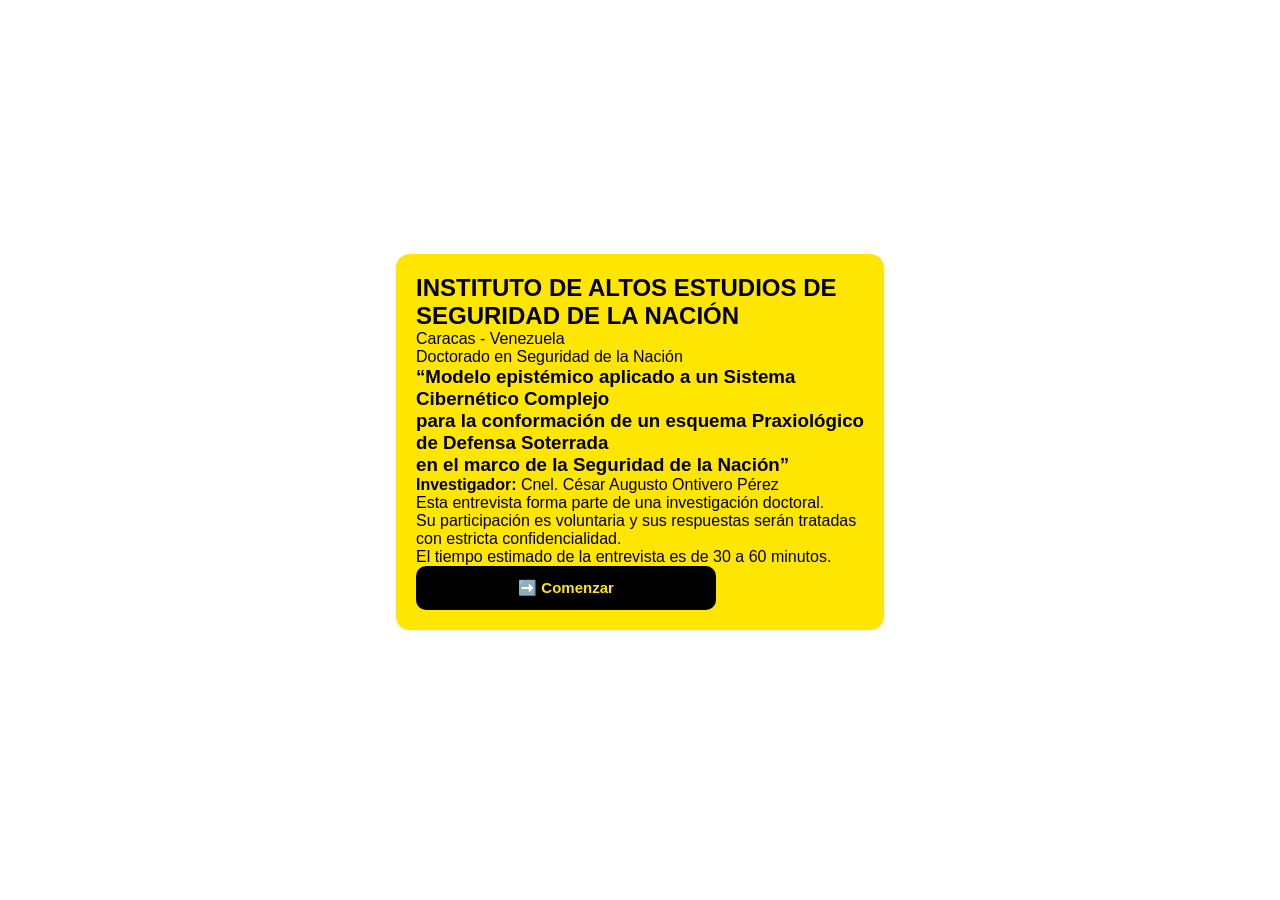
==== index.html @ 1784ddfc "Botones flotantes + navegación Antes/Siguiente" ====
<!DOCTYPE html>
<html lang="es-VE">
<head>
    <meta charset="UTF-8">
    <meta name="viewport" content="width=device-width, initial-scale=1.0">
    <title>Sistema de Entrevistas - IAESEN</title>
    <link rel="manifest" href="manifest.json">
    <meta name="theme-color" content="#ffe600">
    <link rel="icon" href="favicon.ico">
    <link rel="apple-touch-icon" href="icons/icon-192.png">
    <link rel="stylesheet" href="css/styles.css">
</head>
<body>
    <div class="app-container" id="app">
        <!-- PORTADA INSTITUCIONAL -->
        <div id="view-portada" class="hidden">
            <div class="card" style="background: var(--accent); border: none;">
                <h2 class="title">INSTITUTO DE ALTOS ESTUDIOS DE SEGURIDAD DE LA NACIÓN</h2>
                <p class="subtitle">Caracas - Venezuela<br>Doctorado en Seguridad de la Nación</p>
                <h3 class="project-title">
                    “Modelo epistémico aplicado a un Sistema Cibernético Complejo<br>
                    para la conformación de un esquema Praxiológico de Defensa Soterrada<br>
                    en el marco de la Seguridad de la Nación”
                </h3>
                <p class="researcher"><strong>Investigador:</strong> Cnel. César Augusto Ontivero Pérez</p>
                <p class="info-text">
                    Esta entrevista forma parte de una investigación doctoral.<br>
                    Su participación es voluntaria y sus respuestas serán tratadas con estricta confidencialidad.<br>
                    El tiempo estimado de la entrevista es de 30 a 60 minutos.
                </p>
                <button class="btn" onclick="mostrarMenu()" style="background: #000; color: var(--accent); max-width: 300px; margin: 0 auto;">➡️ Comenzar</button>
            </div>
        </div>

        <!-- MENÚ DE TARJETAS (Roles) -->
        <div id="view-home" class="hidden">
            <div class="card" onclick="selectRole('experto')" style="cursor: pointer; background: var(--accent); border: none;">
                <h2 style="display: flex; align-items: center; justify-content: center; gap: 8px; color: #000;"><span style="font-size: 1.8rem;">🔴</span> Experto</h2>
                <p style="color: #222;">Acceso a la entrevista formal con selección de perfil.</p>
                <button class="btn" style="background: #000; color: var(--accent);">Acceder</button>
            </div>
            <div class="card" onclick="selectRole('no_experto')" style="cursor: pointer; background: var(--accent); border: none;">
                <h2 style="display: flex; align-items: center; justify-content: center; gap: 8px; color: #000;"><span style="font-size: 1.8rem;">🔵</span> No experto</h2>
                <p style="color: #222;">Participación anónima. No se guardan datos personales.</p>
                <button class="btn" style="background: #000; color: var(--accent);">Entrar</button>
            </div>
        </div>

        <!-- REGISTRO EXPERTO -->
        <div id="view-experto" class="hidden">
            <div class="card">
                <h2 style="color: var(--text-primary); margin-bottom: 16px;">🔴 Registro de Experto</h2>
                <div class="form-group">
                    <label>Seleccione su perfil</label>
                    <select id="perfil-experto">
                        <option value="">-- Seleccione --</option>
                    </select>
                </div>
                <div id="experto-datos" class="hidden">
                    <div class="form-group"><label>Grado / Título</label>
                        <select id="grado">
                            <option>Teniente</option><option>Primer Teniente</option><option>Capitán</option>
                            <option>Mayor</option><option>Teniente Coronel</option><option>Coronel</option>
                            <option>General de Brigada</option><option>General de División</option>
                            <option>General en Jefe</option>
                            <option>Ciudadano</option><option>Profesor</option><option>Investigador</option>
                            <option>Doctor</option><option>Magíster</option><option>Especialista</option>
                            <option>Licenciado</option><option>Ingeniero</option><option>Abogado</option>
                            <option>Arquitecto</option><option>Otro</option>
                        </select>
                    </div>
                    <div class="form-group"><label>Nombre y Apellidos</label><input type="text" id="nombre" placeholder="Ej: Juan Pérez"></div>
                    <div class="form-group"><label>Correo Electrónico</label><input type="email" id="email" placeholder="ejemplo@correo.com"></div>
                    <div class="form-group"><label>Cargo u Oficio</label><input type="text" id="cargo" placeholder="Ej: Director de Planificación"></div>
                    <div class="form-group"><label>Institución</label><input type="text" id="institucion" placeholder="Ej: Universidad Central de Venezuela"></div>
                    <button class="btn btn-primary" onclick="iniciarEntrevistaExperto()" style="margin-top: 12px;">🚀 Iniciar Entrevista</button>
                </div>
            </div>
            <button class="btn btn-secondary" onclick="mostrarMenu()">⬅ Volver al inicio</button>
        </div>

        <!-- PORTAL DE ENTREVISTA -->
        <div id="view-entrevista" class="hidden">
            <div class="card">
                <!-- Barra de progreso -->
                <div class="progress-track">
                    <div class="progress-fill" id="progress-fill" style="width: 0%;"></div>
                </div>

                <!-- CABECERA: Pregunta + Indicador de estado + LOGO -->
                <div style="display: flex; justify-content: space-between; align-items: flex-start; margin-bottom: 12px; gap: 8px;">
                    <div style="flex-grow: 1;">
                        <div style="font-size: 13px; font-weight: 700; color: var(--text-primary); margin-bottom: 4px;">
                            <span id="question-counter">Pregunta Número 1 de 9</span>
                            <span class="status-indicator locked" id="status-indicator"></span>
                        </div>
                        <div id="instruction-text" style="font-size: 14px; color: var(--text-secondary); line-height: 1.5;">
                            Por favor escuche el contexto y responda la pregunta.
                        </div>
                    </div>
                    <div style="text-align: center;">
                        <img src="logo-iaesen.png" alt="Logo IAESEN" style="max-width: 80px; height: auto;">
                    </div>
                </div>

                <!-- PROGRESO CON ESTRELLITAS -->
                <div class="progress-stars" id="progress-stars">
                    <!-- Aquí se generan las estrellas dinámicamente con JS -->
                </div>

                <!-- AUDIO -->
                <div class="audio-player-box">
                    <audio id="context-audio" controls style="width: 100%;"></audio>
                </div>

                <!-- CUADRO DE TEXTO -->
                <div style="margin-bottom: 12px;">
                    <div style="font-size: 13px; color: var(--text-secondary); margin-bottom: 4px;">Verifique su respuesta antes de confirmar su envío:</div>
                    <textarea id="transcription-box" 
                              placeholder="Su respuesta aparecerá aquí tras la grabación..."></textarea>
                </div>

                <!-- BOTONES FLOTANTES (Grabar, Confirmar, Borrar) -->
                <div class="floating-buttons">
                    <button class="floating-btn btn-delete" id="btn-clear" onclick="borrarRespuesta()" title="Borrar">
                        🗑️
                    </button>
                    <button class="floating-btn btn-confirm" id="btn-confirmar" onclick="confirmarEnvio()" title="Confirmar envío" disabled>
                        ✅
                    </button>
                    <button class="floating-btn btn-record" id="btn-record" title="Grabar respuesta">
                        🎙️
                    </button>
                </div>

                <!-- NAVEGACIÓN (ANTES / SIGUIENTE) -->
                <div class="nav-container">
                    <button class="nav-arrow" id="btn-anterior" onclick="navegar(-1)" disabled>&#9664;</button>
                    <button class="nav-arrow" id="btn-siguiente" onclick="navegar(1)" disabled>&#9654;</button>
                </div>

                <a href="#" class="home-link" onclick="mostrarMenu()">🏠 Volver al inicio</a>
                <div id="status-msg" class="status-msg hidden"></div>
            </div>
        </div>
    </div>
    <script src="app.js"></script>
</body>
</html>
---- css/styles.css ----
/* styles.css - Estilo Cashea con botones flotantes y navegación */
:root {
    --bg: #ffffff;
    --surface: #ffffff;
    --text-primary: #000000;
    --text-secondary: #333333;
    --text-tertiary: #666666;
    --text-muted: #999999;
    --border: #e0e0e0;
    --border-strong: #cccccc;
    --danger: #d32f2f;
    --danger-light: #ffebee;
    --success: #2e7d32;
    --success-light: #e8f5e9;
    --accent: #ffe600;
    --accent-dark: #e6cf00;
    --accent-light: #fff9c4;
    --radius-sm: 6px;
    --radius-md: 10px;
    --radius-lg: 14px;
    --shadow: 0 1px 3px rgba(0,0,0,0.08);
    --shadow-lg: 0 4px 20px rgba(0,0,0,0.10);
    --amber: #ff9800;
    --amber-light: #fff3e0;
}

* { margin: 0; padding: 0; box-sizing: border-box; }

body {
    font-family: -apple-system, BlinkMacSystemFont, "Segoe UI", Roboto, "Helvetica Neue", Arial, sans-serif;
    background: var(--bg);
    color: var(--text-primary);
    min-height: 100vh;
    margin: 0;
    padding: 0;
    display: flex;
    justify-content: center;
    align-items: center;
    -webkit-tap-highlight-color: transparent;
}

.app-container {
    width: 100%;
    max-width: 520px;
    margin: 0 auto;
    padding: 16px;
}

.card {
    background: var(--surface);
    border: 1px solid var(--border);
    border-radius: var(--radius-lg);
    padding: 20px;
    box-shadow: var(--shadow);
    margin-bottom: 16px;
}

.btn {
    display: inline-block;
    width: 100%;
    padding: 13px 0;
    border: none;
    border-radius: var(--radius-md);
    font-weight: 700;
    font-size: 15px;
    cursor: pointer;
    transition: all 0.2s;
    text-align: center;
    color: var(--text-primary);
    background: var(--accent);
}

.btn:hover { opacity: 0.9; transform: scale(1.01); background: var(--accent-dark); }
.btn:active { transform: scale(0.98); }
.btn-primary { background: var(--accent); color: #000; }
.btn-primary:hover { background: var(--accent-dark); }
.btn-secondary { background: #ffffff; color: var(--text-secondary); border: 1px solid var(--border-strong); }
.btn-secondary:hover { background: #f5f5f5; }

.hidden { display: none !important; }

.form-group { margin-bottom: 16px; text-align: left; }
.form-group label { display: block; font-weight: 600; color: var(--text-secondary); margin-bottom: 4px; }
.form-group input, .form-group select, .form-group textarea {
    width: 100%;
    padding: 12px;
    border: 1px solid var(--border);
    border-radius: var(--radius-md);
    font-size: 15px;
    font-family: inherit;
    color: var(--text-primary);
    background: var(--surface);
    outline: none;
}
.form-group select:focus, .form-group input:focus { border-color: var(--accent-dark); box-shadow: 0 0 0 3px rgba(230, 207, 0, 0.3); }

.hex-wrapper { display: flex; flex-direction: column; align-items: center; justify-content: center; padding: 5px 12px; min-width: 90px; }
.hex-icon { width: 45px; height: 45px; }
.hex-label { font-size: 10px; font-weight: 700; color: var(--text-secondary); margin-top: 2px; text-align: center; }
.hex-side { stroke: var(--border-strong); stroke-width: 5; stroke-linecap: round; transition: stroke 0.3s ease; }
.hex-side.active { stroke: var(--danger); stroke-width: 6; }

.audio-player-box { background: var(--surface); border-radius: var(--radius-md); padding: 10px 12px; margin-bottom: 12px; border: 1px solid var(--border); }
.audio-player-box audio { width: 100%; }

/* BOTONES FLOTANTES */
.floating-buttons {
    display: flex;
    justify-content: flex-end;
    align-items: center;
    gap: 12px;
    margin-top: 20px;
}

.floating-btn {
    border: none;
    border-radius: 50%;
    font-size: 24px;
    cursor: pointer;
    transition: all 0.2s;
    padding: 0;
    line-height: 0;
}

.floating-btn:disabled {
    opacity: 0.5;
    cursor: not-allowed;
}

.floating-btn:active { transform: scale(0.9); }

.btn-delete {
    width: 48px;
    height: 48px;
    background: var(--danger-light);
    color: var(--danger);
}

.btn-confirm {
    width: 56px;
    height: 56px;
    background: var(--accent);
    color: #000;
}

.btn-record {
    width: 64px;
    height: 64px;
    background: var(--danger);
    color: #fff;
    box-shadow: 0 4px 10px rgba(211, 47, 47, 0.3);
}

.btn-record.recording {
    background: var(--surface);
    color: var(--danger);
    border: 4px solid var(--danger);
    animation: pulse 1s infinite;
}

@keyframes pulse {
    0%, 100% { opacity: 1; }
    50% { opacity: 0.7; }
}

.vu-meter { display: none; align-items: center; gap: 3px; height: 20px; margin-left: 8px; }
.vu-meter.active { display: flex; }
.vu-bar { width: 4px; background: var(--danger); animation: bounce 0.6s infinite alternate; border-radius: 2px; }
.vu-bar:nth-child(2) { animation-delay: 0.1s; }
.vu-bar:nth-child(3) { animation-delay: 0.2s; }
.vu-bar:nth-child(4) { animation-delay: 0.3s; }
.vu-bar:nth-child(5) { animation-delay: 0.4s; }
@keyframes bounce { 0% { height: 4px; } 100% { height: 18px; } }

#transcription-box {
    width: 100%;
    min-height: 100px;
    padding: 14px;
    border: 1px solid var(--border);
    border-radius: var(--radius-md);
    font-size: 15px;
    line-height: 1.65;
    color: var(--text-primary);
    background: var(--surface);
    resize: vertical;
    font-family: inherit;
    outline: none;
}
#transcription-box:focus { border-color: var(--accent-dark); box-shadow: 0 0 0 3px rgba(230, 207, 0, 0.3); }
#transcription-box::placeholder { color: var(--text-muted); }

.status-msg { padding: 10px 14px; border-radius: var(--radius-md); font-size: 13px; line-height: 1.5; margin-top: 12px; display: none; }
.status-msg.visible { display: block; }
.status-msg.success { background: var(--success-light); color: var(--success); border: 1px solid var(--success); }
.status-msg.error { background: var(--danger-light); color: var(--danger); border: 1px solid var(--danger); }
.status-msg.info { background: var(--accent-light); color: var(--text-primary); border: 1px solid var(--accent-dark); }
.status-msg.warning { background: var(--amber-light); color: var(--amber); border: 1px solid var(--amber); }

/* PROGRESO CON ESTRELLITAS */
.progress-stars {
    display: flex;
    justify-content: center;
    align-items: center;
    gap: 8px;
    margin-top: 10px;
    margin-bottom: 14px;
    padding: 10px;
    background: var(--surface);
    border: 1px solid var(--border);
    border-radius: var(--radius-md);
}
.star {
    width: 16px;
    height: 16px;
    border-radius: 50%;
    background: var(--border-strong);
    transition: background 0.3s ease, transform 0.3s ease;
    cursor: default;
    position: relative;
}
.star.active {
    background: var(--success);
    transform: scale(1.2);
    box-shadow: 0 2px 6px rgba(46,125,50,0.3);
}
.star.pending {
    background: var(--amber);
    transform: scale(1.1);
    box-shadow: 0 2px 6px rgba(255,152,0,0.3);
    animation: pulse 1.5s infinite;
}
.star-failed {
    color: var(--danger);
    font-size: 12px;
    position: absolute;
    top: -10px;
    right: -8px;
}
@keyframes pulse {
    0%, 100% { opacity: 1; }
    50% { opacity: 0.6; }
}
.total-stars-label {
    font-size: 12px;
    font-weight: 700;
    color: var(--text-primary);
    margin-left: 6px;
    text-align: center;
    display: block;
}

/* NAVEGACIÓN */
.nav-container {
    display: flex;
    justify-content: space-between;
    align-items: center;
    margin-top: 12px;
}

.nav-arrow {
    background: none;
    border: none;
    font-size: 32px;
    color: var(--text-secondary);
    cursor: pointer;
    padding: 8px;
    transition: transform 0.1s;
}

.nav-arrow:hover { transform: scale(1.1); }
.nav-arrow:disabled { opacity: 0.4; cursor: not-allowed; }

.home-link { display: block; text-align: center; margin-top: 12px; color: var(--text-tertiary); font-size: 13px; text-decoration: none; }
.home-link:hover { color: var(--text-secondary); }

.progress-track { height: 4px; background: var(--border); border-radius: 2px; margin-bottom: 16px; overflow: hidden; }
.progress-fill { height: 100%; background: var(--accent-dark); border-radius: 2px; transition: width 0.5s ease; }

.status-indicator { width: 16px; height: 16px; border-radius: 50%; border: 2px solid var(--border-strong); transition: all 0.3s ease; flex-shrink: 0; margin-left: 8px; }
.status-indicator.locked { background: var(--danger-light); border-color: var(--danger); }
.status-indicator.listening { background: var(--accent-light); border-color: var(--accent-dark); }
.status-indicator.ready { background: var(--success-light); border-color: var(--success); }

@media (max-width: 480px) {
    .card { padding: 16px; }
    .floating-btn { font-size: 20px; }
    .btn-delete { width: 42px; height: 42px; }
    .btn-confirm { width: 50px; height: 50px; }
    .btn-record { width: 58px; height: 58px; }
    .nav-arrow { font-size: 24px; }
}
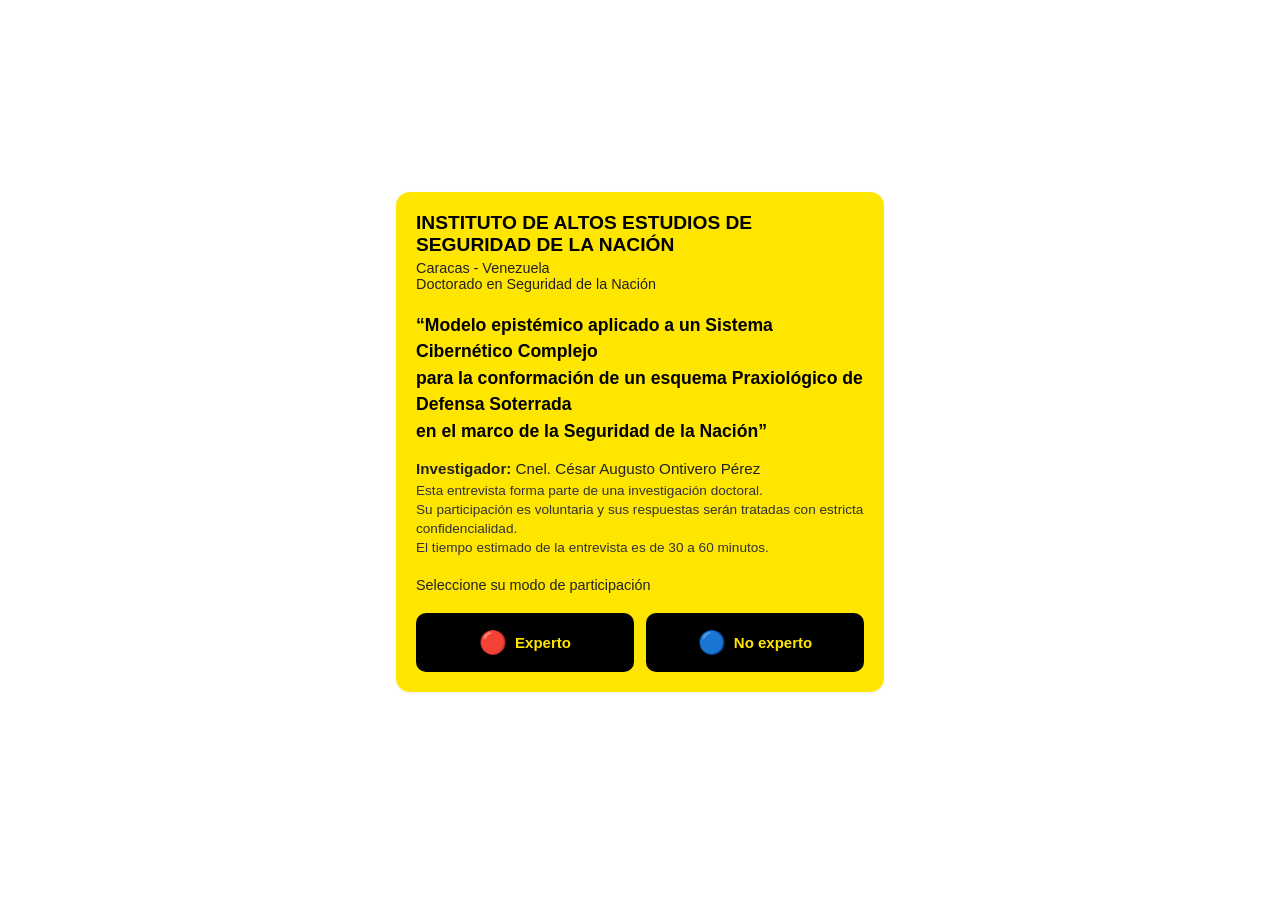
==== commit 2f24c86f: "Sistema completo restaurado: Audio, Texto, Envío, Botones Flotantes y Navegación" ====
--- a/index.html
+++ b/index.html
@@ -12,7 +12,7 @@
 </head>
 <body>
     <div class="app-container" id="app">
-        <!-- PORTADA INSTITUCIONAL -->
+        <!-- PORTADA INSTITUCIONAL (INICIO COMPACTO) -->
         <div id="view-portada" class="hidden">
             <div class="card" style="background: var(--accent); border: none;">
                 <h2 class="title">INSTITUTO DE ALTOS ESTUDIOS DE SEGURIDAD DE LA NACIÓN</h2>
@@ -28,21 +28,15 @@
                     Su participación es voluntaria y sus respuestas serán tratadas con estricta confidencialidad.<br>
                     El tiempo estimado de la entrevista es de 30 a 60 minutos.
                 </p>
-                <button class="btn" onclick="mostrarMenu()" style="background: #000; color: var(--accent); max-width: 300px; margin: 0 auto;">➡️ Comenzar</button>
-            </div>
-        </div>
-
-        <!-- MENÚ DE TARJETAS (Roles) -->
-        <div id="view-home" class="hidden">
-            <div class="card" onclick="selectRole('experto')" style="cursor: pointer; background: var(--accent); border: none;">
-                <h2 style="display: flex; align-items: center; justify-content: center; gap: 8px; color: #000;"><span style="font-size: 1.8rem;">🔴</span> Experto</h2>
-                <p style="color: #222;">Acceso a la entrevista formal con selección de perfil.</p>
-                <button class="btn" style="background: #000; color: var(--accent);">Acceder</button>
-            </div>
-            <div class="card" onclick="selectRole('no_experto')" style="cursor: pointer; background: var(--accent); border: none;">
-                <h2 style="display: flex; align-items: center; justify-content: center; gap: 8px; color: #000;"><span style="font-size: 1.8rem;">🔵</span> No experto</h2>
-                <p style="color: #222;">Participación anónima. No se guardan datos personales.</p>
-                <button class="btn" style="background: #000; color: var(--accent);">Entrar</button>
+                <p class="subtitle" style="margin-top: 16px;">Seleccione su modo de participación</p>
+                <div class="role-selection">
+                    <button class="btn-role" onclick="selectRole('experto')">
+                        <span>🔴</span> Experto
+                    </button>
+                    <button class="btn-role" onclick="selectRole('no_experto')">
+                        <span>🔵</span> No experto
+                    </button>
+                </div>
             </div>
         </div>
 
--- a/css/styles.css
+++ b/css/styles.css
@@ -1,4 +1,4 @@
-/* styles.css - Estilo Cashea con botones flotantes y navegación */
+/* styles.css - Estilo Cashea compacto con botones flotantes */
 :root {
     --bg: #ffffff;
     --surface: #ffffff;
@@ -55,6 +55,69 @@
     margin-bottom: 16px;
 }
 
+/* PORTADA COMPACTA */
+.title {
+    font-size: 1.2rem;
+    font-weight: 800;
+    color: #000;
+    margin-bottom: 4px;
+}
+
+.subtitle {
+    font-size: 0.9rem;
+    color: #222;
+    margin-bottom: 20px;
+}
+
+.project-title {
+    font-size: 1.1rem;
+    font-weight: 700;
+    color: #000;
+    line-height: 1.5;
+    margin-bottom: 16px;
+}
+
+.researcher {
+    font-size: 0.95rem;
+    color: #222;
+    margin-bottom: 4px;
+}
+
+.info-text {
+    font-size: 0.85rem;
+    color: #333;
+    line-height: 1.4;
+    margin-bottom: 20px;
+}
+
+/* SELECCIÓN DE ROLES EN LA PORTADA */
+.role-selection {
+    display: grid;
+    grid-template-columns: 1fr 1fr;
+    gap: 12px;
+    margin-top: 16px;
+}
+
+.btn-role {
+    display: flex;
+    align-items: center;
+    justify-content: center;
+    gap: 8px;
+    padding: 16px 0;
+    border: none;
+    border-radius: var(--radius-md);
+    font-weight: 700;
+    font-size: 15px;
+    cursor: pointer;
+    color: var(--accent);
+    background: #000;
+    transition: all 0.2s;
+}
+
+.btn-role:hover { opacity: 0.9; transform: scale(1.02); }
+
+.btn-role span { font-size: 1.4rem; }
+
 .btn {
     display: inline-block;
     width: 100%;
@@ -93,12 +156,6 @@
     outline: none;
 }
 .form-group select:focus, .form-group input:focus { border-color: var(--accent-dark); box-shadow: 0 0 0 3px rgba(230, 207, 0, 0.3); }
-
-.hex-wrapper { display: flex; flex-direction: column; align-items: center; justify-content: center; padding: 5px 12px; min-width: 90px; }
-.hex-icon { width: 45px; height: 45px; }
-.hex-label { font-size: 10px; font-weight: 700; color: var(--text-secondary); margin-top: 2px; text-align: center; }
-.hex-side { stroke: var(--border-strong); stroke-width: 5; stroke-linecap: round; transition: stroke 0.3s ease; }
-.hex-side.active { stroke: var(--danger); stroke-width: 6; }
 
 .audio-player-box { background: var(--surface); border-radius: var(--radius-md); padding: 10px 12px; margin-bottom: 12px; border: 1px solid var(--border); }
 .audio-player-box audio { width: 100%; }
@@ -283,6 +340,7 @@
 
 @media (max-width: 480px) {
     .card { padding: 16px; }
+    .btn-role { font-size: 13px; padding: 12px 0; }
     .floating-btn { font-size: 20px; }
     .btn-delete { width: 42px; height: 42px; }
     .btn-confirm { width: 50px; height: 50px; }
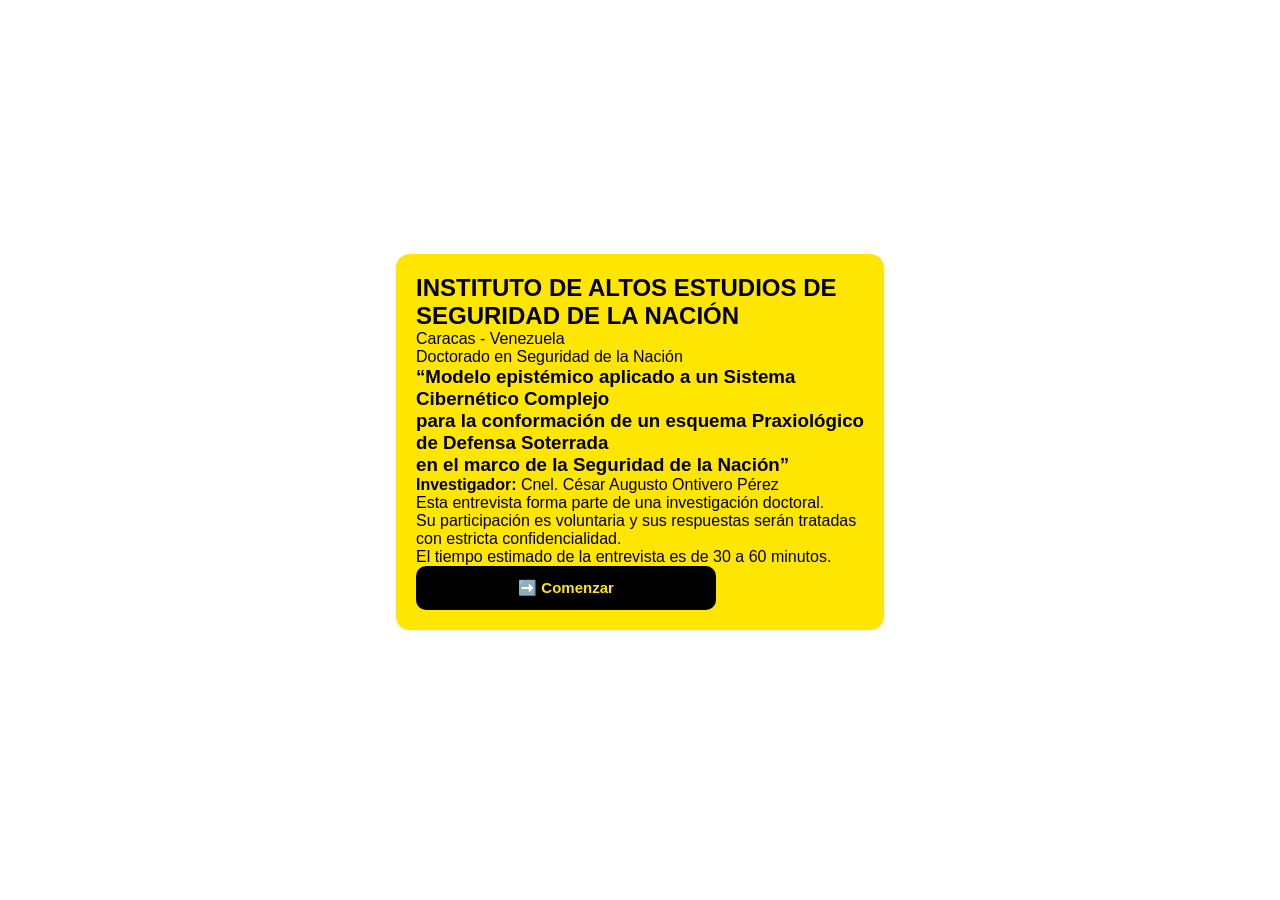
==== commit 50505d24: "Restauración completa con navegación y botones flotantes" ====
--- a/index.html
+++ b/index.html
@@ -12,7 +12,7 @@
 </head>
 <body>
     <div class="app-container" id="app">
-        <!-- PORTADA INSTITUCIONAL (INICIO COMPACTO) -->
+        <!-- PORTADA INSTITUCIONAL -->
         <div id="view-portada" class="hidden">
             <div class="card" style="background: var(--accent); border: none;">
                 <h2 class="title">INSTITUTO DE ALTOS ESTUDIOS DE SEGURIDAD DE LA NACIÓN</h2>
@@ -28,15 +28,21 @@
                     Su participación es voluntaria y sus respuestas serán tratadas con estricta confidencialidad.<br>
                     El tiempo estimado de la entrevista es de 30 a 60 minutos.
                 </p>
-                <p class="subtitle" style="margin-top: 16px;">Seleccione su modo de participación</p>
-                <div class="role-selection">
-                    <button class="btn-role" onclick="selectRole('experto')">
-                        <span>🔴</span> Experto
-                    </button>
-                    <button class="btn-role" onclick="selectRole('no_experto')">
-                        <span>🔵</span> No experto
-                    </button>
-                </div>
+                <button class="btn" onclick="mostrarMenu()" style="background: #000; color: var(--accent); max-width: 300px; margin: 0 auto;">➡️ Comenzar</button>
+            </div>
+        </div>
+
+        <!-- MENÚ DE TARJETAS (Roles) -->
+        <div id="view-home" class="hidden">
+            <div class="card" onclick="selectRole('experto')" style="cursor: pointer; background: var(--accent); border: none;">
+                <h2 style="display: flex; align-items: center; justify-content: center; gap: 8px; color: #000;"><span style="font-size: 1.8rem;">🔴</span> Experto</h2>
+                <p style="color: #222;">Acceso a la entrevista formal con selección de perfil.</p>
+                <button class="btn" style="background: #000; color: var(--accent);">Acceder</button>
+            </div>
+            <div class="card" onclick="selectRole('no_experto')" style="cursor: pointer; background: var(--accent); border: none;">
+                <h2 style="display: flex; align-items: center; justify-content: center; gap: 8px; color: #000;"><span style="font-size: 1.8rem;">🔵</span> No experto</h2>
+                <p style="color: #222;">Participación anónima. No se guardan datos personales.</p>
+                <button class="btn" style="background: #000; color: var(--accent);">Entrar</button>
             </div>
         </div>
 
--- a/css/styles.css
+++ b/css/styles.css
@@ -1,4 +1,4 @@
-/* styles.css - Estilo Cashea compacto con botones flotantes */
+/* styles.css - Estilo Cashea con botones flotantes y navegación */
 :root {
     --bg: #ffffff;
     --surface: #ffffff;
@@ -55,69 +55,6 @@
     margin-bottom: 16px;
 }
 
-/* PORTADA COMPACTA */
-.title {
-    font-size: 1.2rem;
-    font-weight: 800;
-    color: #000;
-    margin-bottom: 4px;
-}
-
-.subtitle {
-    font-size: 0.9rem;
-    color: #222;
-    margin-bottom: 20px;
-}
-
-.project-title {
-    font-size: 1.1rem;
-    font-weight: 700;
-    color: #000;
-    line-height: 1.5;
-    margin-bottom: 16px;
-}
-
-.researcher {
-    font-size: 0.95rem;
-    color: #222;
-    margin-bottom: 4px;
-}
-
-.info-text {
-    font-size: 0.85rem;
-    color: #333;
-    line-height: 1.4;
-    margin-bottom: 20px;
-}
-
-/* SELECCIÓN DE ROLES EN LA PORTADA */
-.role-selection {
-    display: grid;
-    grid-template-columns: 1fr 1fr;
-    gap: 12px;
-    margin-top: 16px;
-}
-
-.btn-role {
-    display: flex;
-    align-items: center;
-    justify-content: center;
-    gap: 8px;
-    padding: 16px 0;
-    border: none;
-    border-radius: var(--radius-md);
-    font-weight: 700;
-    font-size: 15px;
-    cursor: pointer;
-    color: var(--accent);
-    background: #000;
-    transition: all 0.2s;
-}
-
-.btn-role:hover { opacity: 0.9; transform: scale(1.02); }
-
-.btn-role span { font-size: 1.4rem; }
-
 .btn {
     display: inline-block;
     width: 100%;
@@ -340,7 +277,6 @@
 
 @media (max-width: 480px) {
     .card { padding: 16px; }
-    .btn-role { font-size: 13px; padding: 12px 0; }
     .floating-btn { font-size: 20px; }
     .btn-delete { width: 42px; height: 42px; }
     .btn-confirm { width: 50px; height: 50px; }
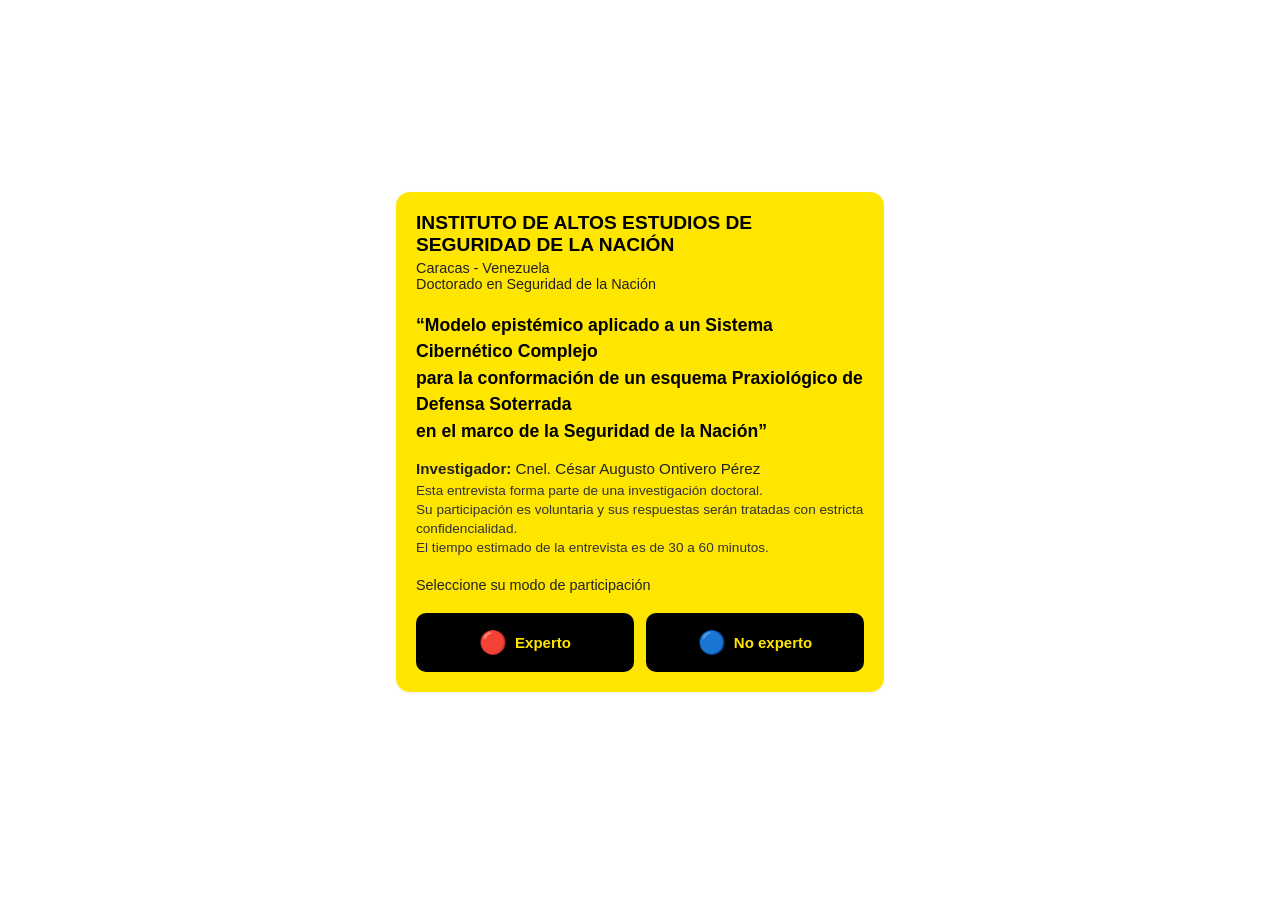
==== commit 0d2e76ee: "Recuperación del estado funcional (12:20): Audio, Texto, Envío, Estrellitas, Botones Flotantes y Nav" ====
--- a/index.html
+++ b/index.html
@@ -12,7 +12,7 @@
 </head>
 <body>
     <div class="app-container" id="app">
-        <!-- PORTADA INSTITUCIONAL -->
+        <!-- PORTADA INSTITUCIONAL (INICIO COMPACTO) -->
         <div id="view-portada" class="hidden">
             <div class="card" style="background: var(--accent); border: none;">
                 <h2 class="title">INSTITUTO DE ALTOS ESTUDIOS DE SEGURIDAD DE LA NACIÓN</h2>
@@ -28,21 +28,15 @@
                     Su participación es voluntaria y sus respuestas serán tratadas con estricta confidencialidad.<br>
                     El tiempo estimado de la entrevista es de 30 a 60 minutos.
                 </p>
-                <button class="btn" onclick="mostrarMenu()" style="background: #000; color: var(--accent); max-width: 300px; margin: 0 auto;">➡️ Comenzar</button>
-            </div>
-        </div>
-
-        <!-- MENÚ DE TARJETAS (Roles) -->
-        <div id="view-home" class="hidden">
-            <div class="card" onclick="selectRole('experto')" style="cursor: pointer; background: var(--accent); border: none;">
-                <h2 style="display: flex; align-items: center; justify-content: center; gap: 8px; color: #000;"><span style="font-size: 1.8rem;">🔴</span> Experto</h2>
-                <p style="color: #222;">Acceso a la entrevista formal con selección de perfil.</p>
-                <button class="btn" style="background: #000; color: var(--accent);">Acceder</button>
-            </div>
-            <div class="card" onclick="selectRole('no_experto')" style="cursor: pointer; background: var(--accent); border: none;">
-                <h2 style="display: flex; align-items: center; justify-content: center; gap: 8px; color: #000;"><span style="font-size: 1.8rem;">🔵</span> No experto</h2>
-                <p style="color: #222;">Participación anónima. No se guardan datos personales.</p>
-                <button class="btn" style="background: #000; color: var(--accent);">Entrar</button>
+                <p class="subtitle" style="margin-top: 16px;">Seleccione su modo de participación</p>
+                <div class="role-selection">
+                    <button class="btn-role" onclick="selectRole('experto')">
+                        <span>🔴</span> Experto
+                    </button>
+                    <button class="btn-role" onclick="selectRole('no_experto')">
+                        <span>🔵</span> No experto
+                    </button>
+                </div>
             </div>
         </div>
 
--- a/css/styles.css
+++ b/css/styles.css
@@ -1,4 +1,4 @@
-/* styles.css - Estilo Cashea con botones flotantes y navegación */
+/* styles.css - Estilo Cashea compacto con botones flotantes */
 :root {
     --bg: #ffffff;
     --surface: #ffffff;
@@ -55,6 +55,69 @@
     margin-bottom: 16px;
 }
 
+/* PORTADA COMPACTA */
+.title {
+    font-size: 1.2rem;
+    font-weight: 800;
+    color: #000;
+    margin-bottom: 4px;
+}
+
+.subtitle {
+    font-size: 0.9rem;
+    color: #222;
+    margin-bottom: 20px;
+}
+
+.project-title {
+    font-size: 1.1rem;
+    font-weight: 700;
+    color: #000;
+    line-height: 1.5;
+    margin-bottom: 16px;
+}
+
+.researcher {
+    font-size: 0.95rem;
+    color: #222;
+    margin-bottom: 4px;
+}
+
+.info-text {
+    font-size: 0.85rem;
+    color: #333;
+    line-height: 1.4;
+    margin-bottom: 20px;
+}
+
+/* SELECCIÓN DE ROLES EN LA PORTADA */
+.role-selection {
+    display: grid;
+    grid-template-columns: 1fr 1fr;
+    gap: 12px;
+    margin-top: 16px;
+}
+
+.btn-role {
+    display: flex;
+    align-items: center;
+    justify-content: center;
+    gap: 8px;
+    padding: 16px 0;
+    border: none;
+    border-radius: var(--radius-md);
+    font-weight: 700;
+    font-size: 15px;
+    cursor: pointer;
+    color: var(--accent);
+    background: #000;
+    transition: all 0.2s;
+}
+
+.btn-role:hover { opacity: 0.9; transform: scale(1.02); }
+
+.btn-role span { font-size: 1.4rem; }
+
 .btn {
     display: inline-block;
     width: 100%;
@@ -277,6 +340,7 @@
 
 @media (max-width: 480px) {
     .card { padding: 16px; }
+    .btn-role { font-size: 13px; padding: 12px 0; }
     .floating-btn { font-size: 20px; }
     .btn-delete { width: 42px; height: 42px; }
     .btn-confirm { width: 50px; height: 50px; }
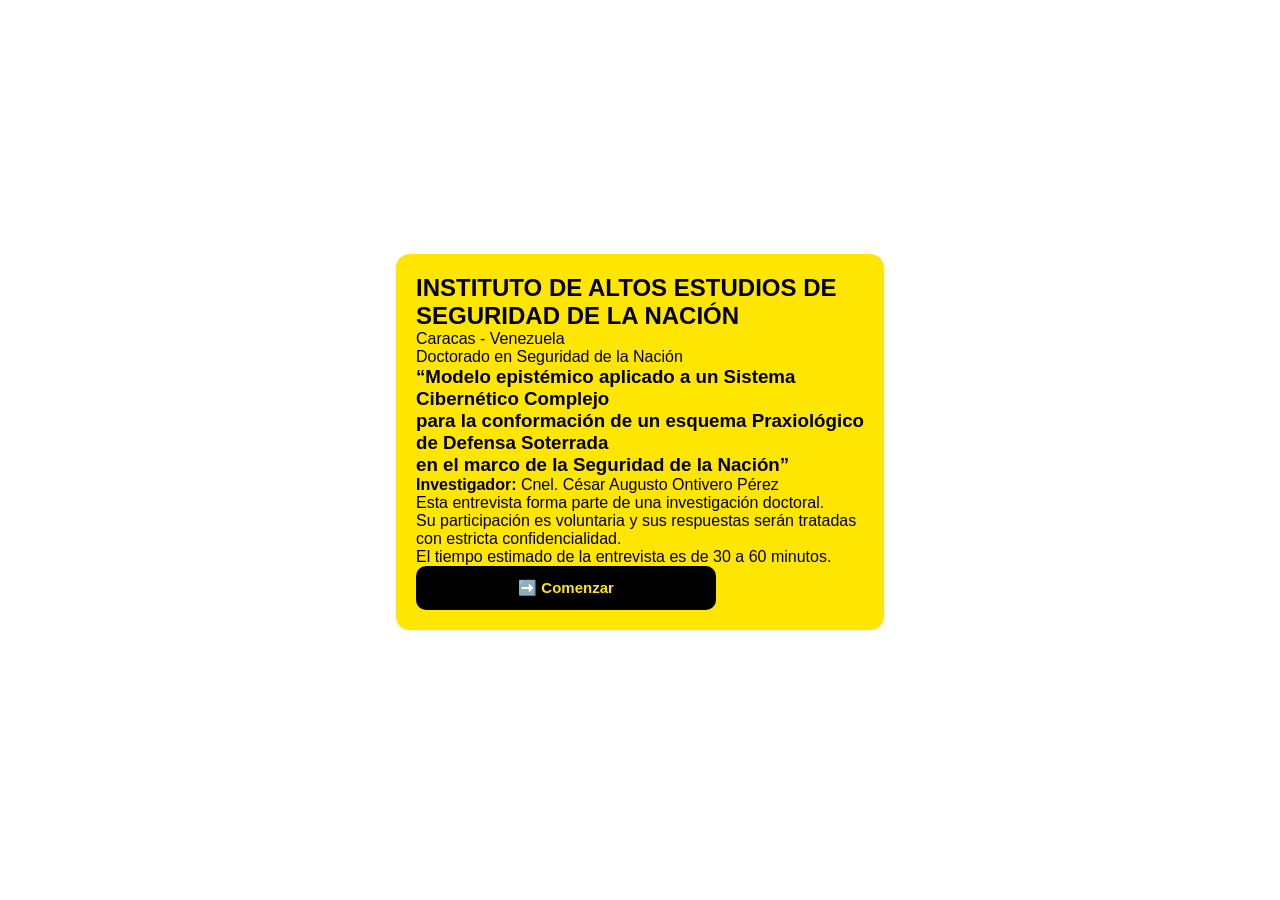
==== commit c66fb56f: "Recuperación del estado funcional (12:00): Audio, Texto, Envío, Estrellitas, Botones normales y Nave" ====
--- a/index.html
+++ b/index.html
@@ -12,7 +12,7 @@
 </head>
 <body>
     <div class="app-container" id="app">
-        <!-- PORTADA INSTITUCIONAL (INICIO COMPACTO) -->
+        <!-- PORTADA INSTITUCIONAL -->
         <div id="view-portada" class="hidden">
             <div class="card" style="background: var(--accent); border: none;">
                 <h2 class="title">INSTITUTO DE ALTOS ESTUDIOS DE SEGURIDAD DE LA NACIÓN</h2>
@@ -28,15 +28,21 @@
                     Su participación es voluntaria y sus respuestas serán tratadas con estricta confidencialidad.<br>
                     El tiempo estimado de la entrevista es de 30 a 60 minutos.
                 </p>
-                <p class="subtitle" style="margin-top: 16px;">Seleccione su modo de participación</p>
-                <div class="role-selection">
-                    <button class="btn-role" onclick="selectRole('experto')">
-                        <span>🔴</span> Experto
-                    </button>
-                    <button class="btn-role" onclick="selectRole('no_experto')">
-                        <span>🔵</span> No experto
-                    </button>
-                </div>
+                <button class="btn" onclick="mostrarMenu()" style="background: #000; color: var(--accent); max-width: 300px; margin: 0 auto;">➡️ Comenzar</button>
+            </div>
+        </div>
+
+        <!-- MENÚ DE TARJETAS (Roles) -->
+        <div id="view-home" class="hidden">
+            <div class="card" onclick="selectRole('experto')" style="cursor: pointer; background: var(--accent); border: none;">
+                <h2 style="display: flex; align-items: center; justify-content: center; gap: 8px; color: #000;"><span style="font-size: 1.8rem;">🔴</span> Experto</h2>
+                <p style="color: #222;">Acceso a la entrevista formal con selección de perfil.</p>
+                <button class="btn" style="background: #000; color: var(--accent);">Acceder</button>
+            </div>
+            <div class="card" onclick="selectRole('no_experto')" style="cursor: pointer; background: var(--accent); border: none;">
+                <h2 style="display: flex; align-items: center; justify-content: center; gap: 8px; color: #000;"><span style="font-size: 1.8rem;">🔵</span> No experto</h2>
+                <p style="color: #222;">Participación anónima. No se guardan datos personales.</p>
+                <button class="btn" style="background: #000; color: var(--accent);">Entrar</button>
             </div>
         </div>
 
@@ -114,22 +120,29 @@
                               placeholder="Su respuesta aparecerá aquí tras la grabación..."></textarea>
                 </div>
 
-                <!-- BOTONES FLOTANTES (Grabar, Confirmar, Borrar) -->
-                <div class="floating-buttons">
-                    <button class="floating-btn btn-delete" id="btn-clear" onclick="borrarRespuesta()" title="Borrar">
-                        🗑️
+                <!-- BOTONES DE ACCIÓN -->
+                <div class="action-buttons">
+                    <button class="btn-action btn-record" id="btn-record">
+                        <span id="record-icon">🎙️</span> 
+                        <span id="record-text">grabar su opinión</span>
+                        <div class="vu-meter" id="vu-meter">
+                            <div class="vu-bar" style="height: 6px;"></div>
+                            <div class="vu-bar" style="height: 14px;"></div>
+                            <div class="vu-bar" style="height: 10px;"></div>
+                            <div class="vu-bar" style="height: 18px;"></div>
+                            <div class="vu-bar" style="height: 8px;"></div>
+                        </div>
                     </button>
-                    <button class="floating-btn btn-confirm" id="btn-confirmar" onclick="confirmarEnvio()" title="Confirmar envío" disabled>
-                        ✅
-                    </button>
-                    <button class="floating-btn btn-record" id="btn-record" title="Grabar respuesta">
-                        🎙️
+                    <button class="btn-action btn-play-response" id="btn-play-response" onclick="playResponse()" style="display: none;" disabled>
+                        ▶️ Reproducir mi respuesta
                     </button>
                 </div>
 
-                <!-- NAVEGACIÓN (ANTES / SIGUIENTE) -->
-                <div class="nav-container">
+                <!-- BARRA DE NAVEGACIÓN INFERIOR -->
+                <div class="footer-navigation">
                     <button class="nav-arrow" id="btn-anterior" onclick="navegar(-1)" disabled>&#9664;</button>
+                    <button class="btn-clear" id="btn-clear" onclick="borrarRespuesta()">🗑️ Borrar</button>
+                    <button class="btn-submit" id="btn-confirmar" onclick="confirmarEnvio()">Confirmar envío</button>
                     <button class="nav-arrow" id="btn-siguiente" onclick="navegar(1)" disabled>&#9654;</button>
                 </div>
 
--- a/css/styles.css
+++ b/css/styles.css
@@ -1,4 +1,5 @@
-/* styles.css - Estilo Cashea compacto con botones flotantes */
+/* styles.css - Estilo Cashea para entrevistas IAESEN */
+
 :root {
     --bg: #ffffff;
     --surface: #ffffff;
@@ -31,20 +32,23 @@
     background: var(--bg);
     color: var(--text-primary);
     min-height: 100vh;
-    margin: 0;
-    padding: 0;
+    margin: 0; /* <--- ELIMINAR MARGENES POR DEFECTO */
+    padding: 0; /* <--- ELIMINAR PADDING PARA QUE NO HAYA ESPACIOS EN BLANCO */
     display: flex;
     justify-content: center;
     align-items: center;
     -webkit-tap-highlight-color: transparent;
 }
 
+/* Ajuste del contenedor principal para dispositivos móviles */
 .app-container {
     width: 100%;
     max-width: 520px;
     margin: 0 auto;
-    padding: 16px;
-}
+    padding: 16px; /* <--- El padding se lo damos al contenedor, no al body */
+}
+
+.app-container { width: 100%; max-width: 520px; margin: 0 auto; }
 
 .card {
     background: var(--surface);
@@ -54,69 +58,6 @@
     box-shadow: var(--shadow);
     margin-bottom: 16px;
 }
-
-/* PORTADA COMPACTA */
-.title {
-    font-size: 1.2rem;
-    font-weight: 800;
-    color: #000;
-    margin-bottom: 4px;
-}
-
-.subtitle {
-    font-size: 0.9rem;
-    color: #222;
-    margin-bottom: 20px;
-}
-
-.project-title {
-    font-size: 1.1rem;
-    font-weight: 700;
-    color: #000;
-    line-height: 1.5;
-    margin-bottom: 16px;
-}
-
-.researcher {
-    font-size: 0.95rem;
-    color: #222;
-    margin-bottom: 4px;
-}
-
-.info-text {
-    font-size: 0.85rem;
-    color: #333;
-    line-height: 1.4;
-    margin-bottom: 20px;
-}
-
-/* SELECCIÓN DE ROLES EN LA PORTADA */
-.role-selection {
-    display: grid;
-    grid-template-columns: 1fr 1fr;
-    gap: 12px;
-    margin-top: 16px;
-}
-
-.btn-role {
-    display: flex;
-    align-items: center;
-    justify-content: center;
-    gap: 8px;
-    padding: 16px 0;
-    border: none;
-    border-radius: var(--radius-md);
-    font-weight: 700;
-    font-size: 15px;
-    cursor: pointer;
-    color: var(--accent);
-    background: #000;
-    transition: all 0.2s;
-}
-
-.btn-role:hover { opacity: 0.9; transform: scale(1.02); }
-
-.btn-role span { font-size: 1.4rem; }
 
 .btn {
     display: inline-block;
@@ -157,68 +98,37 @@
 }
 .form-group select:focus, .form-group input:focus { border-color: var(--accent-dark); box-shadow: 0 0 0 3px rgba(230, 207, 0, 0.3); }
 
+.hex-wrapper { display: flex; flex-direction: column; align-items: center; justify-content: center; padding: 5px 12px; min-width: 90px; }
+.hex-icon { width: 45px; height: 45px; }
+.hex-label { font-size: 10px; font-weight: 700; color: var(--text-secondary); margin-top: 2px; text-align: center; }
+.hex-side { stroke: var(--border-strong); stroke-width: 5; stroke-linecap: round; transition: stroke 0.3s ease; }
+.hex-side.active { stroke: var(--danger); stroke-width: 6; }
+
 .audio-player-box { background: var(--surface); border-radius: var(--radius-md); padding: 10px 12px; margin-bottom: 12px; border: 1px solid var(--border); }
 .audio-player-box audio { width: 100%; }
 
-/* BOTONES FLOTANTES */
-.floating-buttons {
+.action-buttons { display: grid; grid-template-columns: 1fr 1fr; gap: 10px; margin-bottom: 12px; }
+.btn-action {
     display: flex;
-    justify-content: flex-end;
-    align-items: center;
-    gap: 12px;
-    margin-top: 20px;
-}
-
-.floating-btn {
-    border: none;
-    border-radius: 50%;
-    font-size: 24px;
+    align-items: center;
+    justify-content: center;
+    gap: 8px;
+    padding: 12px;
+    border: 1px solid var(--border);
+    border-radius: var(--radius-md);
+    background: var(--surface);
+    color: var(--text-primary);
+    font-size: 14px;
+    font-weight: 500;
     cursor: pointer;
     transition: all 0.2s;
-    padding: 0;
-    line-height: 0;
-}
-
-.floating-btn:disabled {
-    opacity: 0.5;
-    cursor: not-allowed;
-}
-
-.floating-btn:active { transform: scale(0.9); }
-
-.btn-delete {
-    width: 48px;
-    height: 48px;
-    background: var(--danger-light);
-    color: var(--danger);
-}
-
-.btn-confirm {
-    width: 56px;
-    height: 56px;
-    background: var(--accent);
-    color: #000;
-}
-
-.btn-record {
-    width: 64px;
-    height: 64px;
-    background: var(--danger);
-    color: #fff;
-    box-shadow: 0 4px 10px rgba(211, 47, 47, 0.3);
-}
-
-.btn-record.recording {
-    background: var(--surface);
-    color: var(--danger);
-    border: 4px solid var(--danger);
-    animation: pulse 1s infinite;
-}
-
-@keyframes pulse {
-    0%, 100% { opacity: 1; }
-    50% { opacity: 0.7; }
-}
+}
+.btn-action:active { transform: scale(0.98); background: var(--border); }
+.btn-action.playing { border-color: var(--accent-dark); background: var(--accent-light); }
+.btn-record { color: var(--text-secondary); }
+.btn-record.recording { border-color: var(--danger); background: var(--danger-light); color: var(--danger); }
+.btn-play-response { color: var(--text-secondary); }
+.btn-play-response:disabled { opacity: 0.4; cursor: not-allowed; }
 
 .vu-meter { display: none; align-items: center; gap: 3px; height: 20px; margin-left: 8px; }
 .vu-meter.active { display: flex; }
@@ -306,27 +216,22 @@
     display: block;
 }
 
-/* NAVEGACIÓN */
-.nav-container {
-    display: flex;
-    justify-content: space-between;
-    align-items: center;
-    margin-top: 12px;
-}
-
-.nav-arrow {
-    background: none;
-    border: none;
-    font-size: 32px;
-    color: var(--text-secondary);
-    cursor: pointer;
-    padding: 8px;
-    transition: transform 0.1s;
-}
-
+.footer-navigation {
+    display: grid;
+    grid-template-columns: auto 1fr 1fr auto;
+    gap: 8px;
+    align-items: center;
+    margin-top: 16px;
+}
+.nav-arrow { background: none; border: none; font-size: 24px; color: var(--text-secondary); cursor: pointer; padding: 0 8px; transition: transform 0.1s; }
 .nav-arrow:hover { transform: scale(1.1); }
 .nav-arrow:disabled { opacity: 0.4; cursor: not-allowed; }
-
+.btn-submit { background: var(--accent); color: #000; border: none; border-radius: var(--radius-md); padding: 12px 20px; font-size: 15px; font-weight: 700; cursor: pointer; flex-grow: 1; text-align: center; transition: opacity 0.2s; }
+.btn-submit:hover { opacity: 0.9; background: var(--accent-dark); }
+.btn-submit:disabled { opacity: 0.35; cursor: not-allowed; }
+.btn-clear { background: var(--surface); color: var(--danger); border: 1px solid var(--danger); border-radius: var(--radius-md); padding: 12px 16px; font-size: 14px; font-weight: 500; cursor: pointer; transition: all 0.2s; }
+.btn-clear:hover { background: var(--danger-light); }
+.btn-clear:disabled { opacity: 0.35; cursor: not-allowed; }
 .home-link { display: block; text-align: center; margin-top: 12px; color: var(--text-tertiary); font-size: 13px; text-decoration: none; }
 .home-link:hover { color: var(--text-secondary); }
 
@@ -340,10 +245,7 @@
 
 @media (max-width: 480px) {
     .card { padding: 16px; }
-    .btn-role { font-size: 13px; padding: 12px 0; }
-    .floating-btn { font-size: 20px; }
-    .btn-delete { width: 42px; height: 42px; }
-    .btn-confirm { width: 50px; height: 50px; }
-    .btn-record { width: 58px; height: 58px; }
-    .nav-arrow { font-size: 24px; }
+    .action-buttons { grid-template-columns: 1fr; }
+    .nav-arrow { font-size: 20px; }
+    .star { width: 14px; height: 14px; }
 }
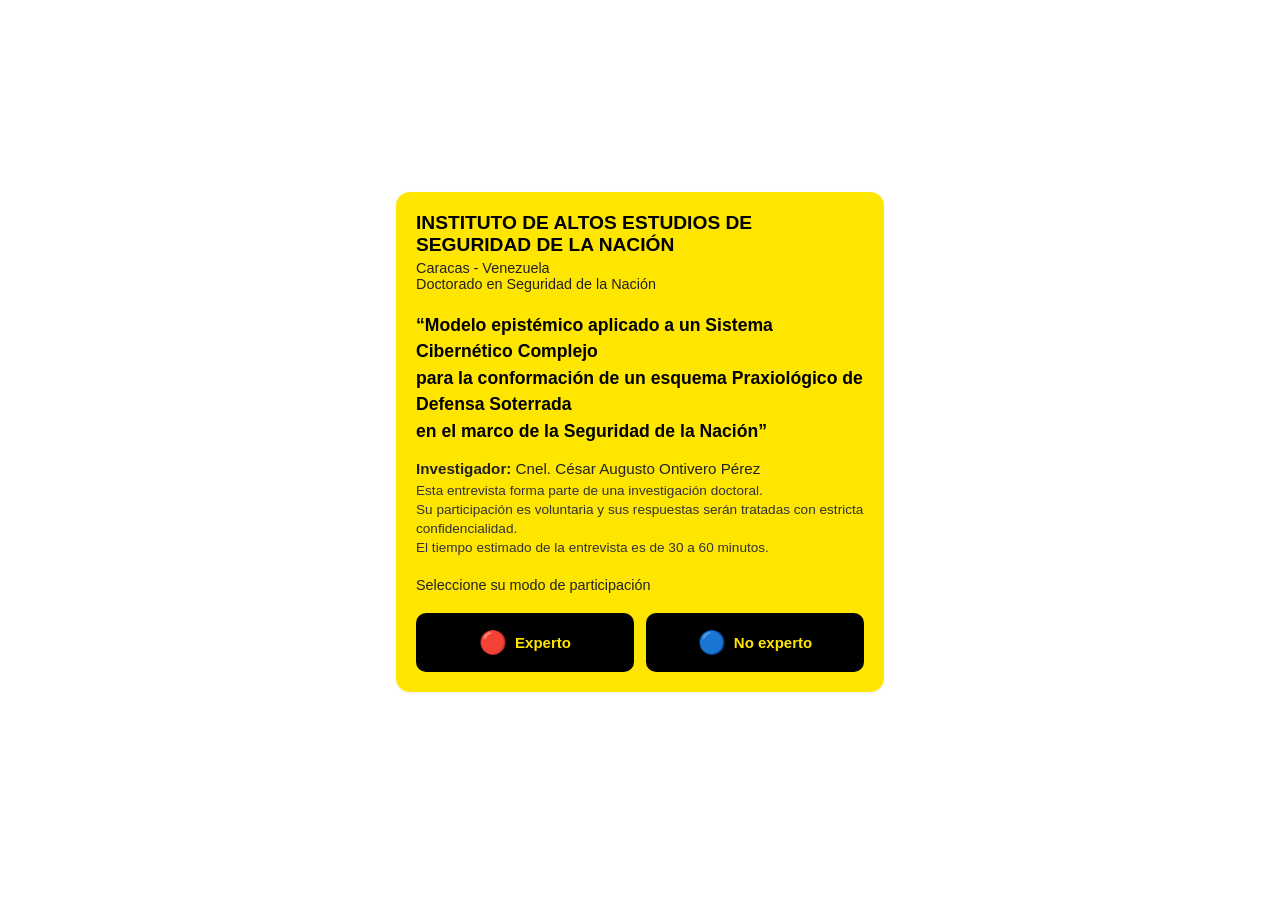
==== commit dd311a30: "Unificación de portada: No experto inicia inmediatamente, Experto se registra" ====
--- a/index.html
+++ b/index.html
@@ -12,7 +12,7 @@
 </head>
 <body>
     <div class="app-container" id="app">
-        <!-- PORTADA INSTITUCIONAL -->
+        <!-- PORTADA INSTITUCIONAL (Unificada) -->
         <div id="view-portada" class="hidden">
             <div class="card" style="background: var(--accent); border: none;">
                 <h2 class="title">INSTITUTO DE ALTOS ESTUDIOS DE SEGURIDAD DE LA NACIÓN</h2>
@@ -28,21 +28,15 @@
                     Su participación es voluntaria y sus respuestas serán tratadas con estricta confidencialidad.<br>
                     El tiempo estimado de la entrevista es de 30 a 60 minutos.
                 </p>
-                <button class="btn" onclick="mostrarMenu()" style="background: #000; color: var(--accent); max-width: 300px; margin: 0 auto;">➡️ Comenzar</button>
-            </div>
-        </div>
-
-        <!-- MENÚ DE TARJETAS (Roles) -->
-        <div id="view-home" class="hidden">
-            <div class="card" onclick="selectRole('experto')" style="cursor: pointer; background: var(--accent); border: none;">
-                <h2 style="display: flex; align-items: center; justify-content: center; gap: 8px; color: #000;"><span style="font-size: 1.8rem;">🔴</span> Experto</h2>
-                <p style="color: #222;">Acceso a la entrevista formal con selección de perfil.</p>
-                <button class="btn" style="background: #000; color: var(--accent);">Acceder</button>
-            </div>
-            <div class="card" onclick="selectRole('no_experto')" style="cursor: pointer; background: var(--accent); border: none;">
-                <h2 style="display: flex; align-items: center; justify-content: center; gap: 8px; color: #000;"><span style="font-size: 1.8rem;">🔵</span> No experto</h2>
-                <p style="color: #222;">Participación anónima. No se guardan datos personales.</p>
-                <button class="btn" style="background: #000; color: var(--accent);">Entrar</button>
+                <p class="subtitle" style="margin-top: 16px;">Seleccione su modo de participación</p>
+                <div class="role-selection">
+                    <button class="btn-role" onclick="selectRole('experto')">
+                        <span>🔴</span> Experto
+                    </button>
+                    <button class="btn-role" onclick="selectRole('no_experto')">
+                        <span>🔵</span> No experto
+                    </button>
+                </div>
             </div>
         </div>
 
--- a/css/styles.css
+++ b/css/styles.css
@@ -1,5 +1,4 @@
-/* styles.css - Estilo Cashea para entrevistas IAESEN */
-
+/* styles.css - Estilo Cashea con selección unificada */
 :root {
     --bg: #ffffff;
     --surface: #ffffff;
@@ -32,23 +31,20 @@
     background: var(--bg);
     color: var(--text-primary);
     min-height: 100vh;
-    margin: 0; /* <--- ELIMINAR MARGENES POR DEFECTO */
-    padding: 0; /* <--- ELIMINAR PADDING PARA QUE NO HAYA ESPACIOS EN BLANCO */
+    margin: 0;
+    padding: 0;
     display: flex;
     justify-content: center;
     align-items: center;
     -webkit-tap-highlight-color: transparent;
 }
 
-/* Ajuste del contenedor principal para dispositivos móviles */
 .app-container {
     width: 100%;
     max-width: 520px;
     margin: 0 auto;
-    padding: 16px; /* <--- El padding se lo damos al contenedor, no al body */
-}
-
-.app-container { width: 100%; max-width: 520px; margin: 0 auto; }
+    padding: 16px;
+}
 
 .card {
     background: var(--surface);
@@ -58,6 +54,69 @@
     box-shadow: var(--shadow);
     margin-bottom: 16px;
 }
+
+/* PORTADA UNIFICADA */
+.title {
+    font-size: 1.2rem;
+    font-weight: 800;
+    color: #000;
+    margin-bottom: 4px;
+}
+
+.subtitle {
+    font-size: 0.9rem;
+    color: #222;
+    margin-bottom: 20px;
+}
+
+.project-title {
+    font-size: 1.1rem;
+    font-weight: 700;
+    color: #000;
+    line-height: 1.5;
+    margin-bottom: 16px;
+}
+
+.researcher {
+    font-size: 0.95rem;
+    color: #222;
+    margin-bottom: 4px;
+}
+
+.info-text {
+    font-size: 0.85rem;
+    color: #333;
+    line-height: 1.4;
+    margin-bottom: 20px;
+}
+
+/* SELECCIÓN DE ROLES */
+.role-selection {
+    display: grid;
+    grid-template-columns: 1fr 1fr;
+    gap: 12px;
+    margin-top: 16px;
+}
+
+.btn-role {
+    display: flex;
+    align-items: center;
+    justify-content: center;
+    gap: 8px;
+    padding: 16px 0;
+    border: none;
+    border-radius: var(--radius-md);
+    font-weight: 700;
+    font-size: 15px;
+    cursor: pointer;
+    color: var(--accent);
+    background: #000;
+    transition: all 0.2s;
+}
+
+.btn-role:hover { opacity: 0.9; transform: scale(1.02); }
+
+.btn-role span { font-size: 1.4rem; }
 
 .btn {
     display: inline-block;
@@ -97,12 +156,6 @@
     outline: none;
 }
 .form-group select:focus, .form-group input:focus { border-color: var(--accent-dark); box-shadow: 0 0 0 3px rgba(230, 207, 0, 0.3); }
-
-.hex-wrapper { display: flex; flex-direction: column; align-items: center; justify-content: center; padding: 5px 12px; min-width: 90px; }
-.hex-icon { width: 45px; height: 45px; }
-.hex-label { font-size: 10px; font-weight: 700; color: var(--text-secondary); margin-top: 2px; text-align: center; }
-.hex-side { stroke: var(--border-strong); stroke-width: 5; stroke-linecap: round; transition: stroke 0.3s ease; }
-.hex-side.active { stroke: var(--danger); stroke-width: 6; }
 
 .audio-player-box { background: var(--surface); border-radius: var(--radius-md); padding: 10px 12px; margin-bottom: 12px; border: 1px solid var(--border); }
 .audio-player-box audio { width: 100%; }
@@ -245,7 +298,7 @@
 
 @media (max-width: 480px) {
     .card { padding: 16px; }
-    .action-buttons { grid-template-columns: 1fr; }
+    .btn-role { font-size: 13px; padding: 12px 0; }
     .nav-arrow { font-size: 20px; }
     .star { width: 14px; height: 14px; }
 }
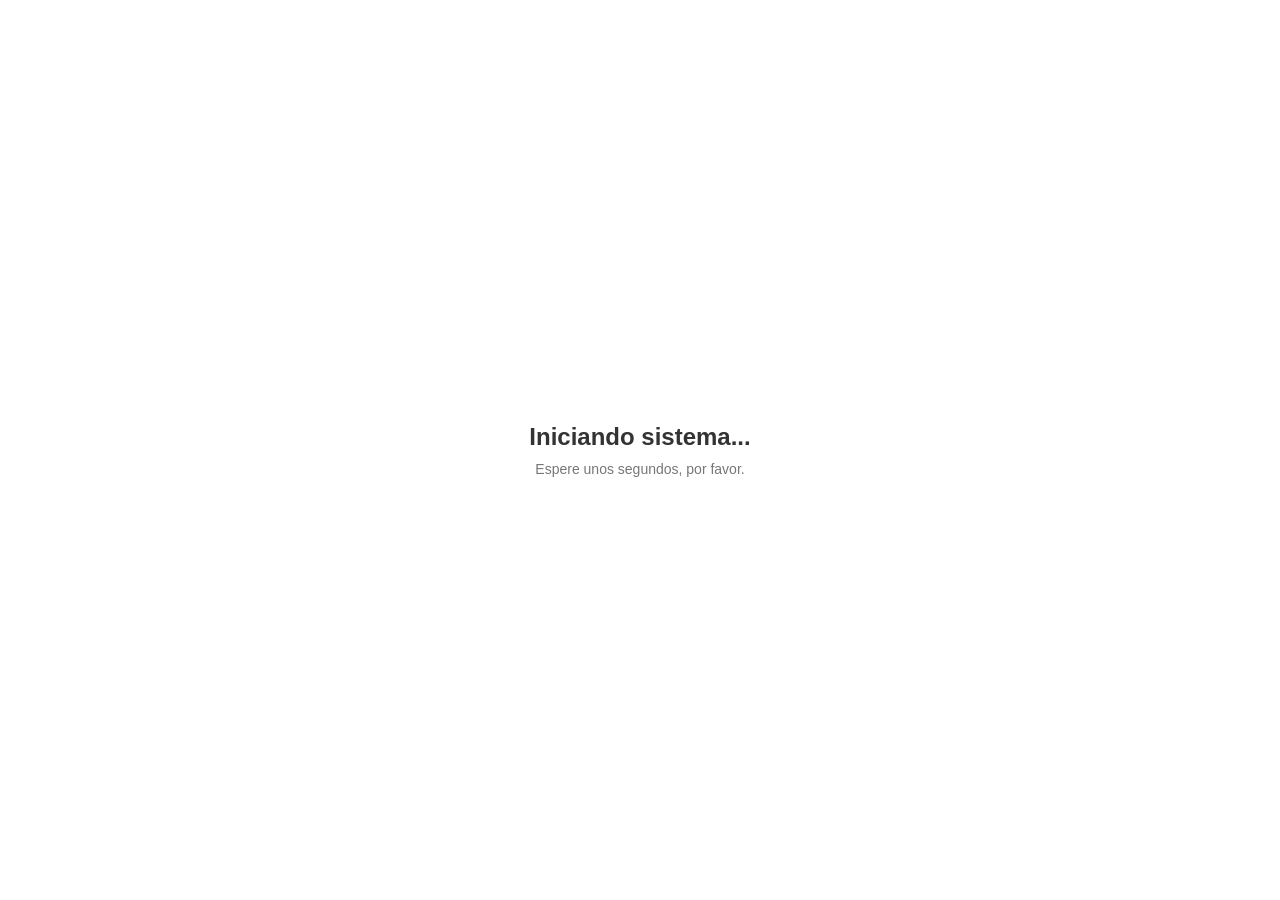
==== commit b04e1f2b: "Correcciones críticas de expertos: Bloqueo de caché en APIs, overlay de Cold Start, toggle de grabac" ====
--- a/index.html
+++ b/index.html
@@ -11,8 +11,16 @@
     <link rel="stylesheet" href="css/styles.css">
 </head>
 <body>
+    <!-- ⏳ OVERLAY DE CARGA (Cold Start de Render) -->
+    <div id="loading-overlay" style="position: fixed; inset: 0; background: #fff; display: flex; align-items: center; justify-content: center; z-index: 9999;">
+        <div style="text-align: center;">
+            <h2 style="color: #333; margin-bottom: 10px;">Iniciando sistema...</h2>
+            <p style="color: #777; font-size: 14px;">Espere unos segundos, por favor.</p>
+        </div>
+    </div>
+
     <div class="app-container" id="app">
-        <!-- PORTADA INSTITUCIONAL (Unificada) -->
+        <!-- PORTADA INSTITUCIONAL (Unificada con los dos roles) -->
         <div id="view-portada" class="hidden">
             <div class="card" style="background: var(--accent); border: none;">
                 <h2 class="title">INSTITUTO DE ALTOS ESTUDIOS DE SEGURIDAD DE LA NACIÓN</h2>
@@ -40,7 +48,7 @@
             </div>
         </div>
 
-        <!-- REGISTRO EXPERTO -->
+        <!-- REGISTRO EXPERTO (Solo si selecciona Experto) -->
         <div id="view-experto" class="hidden">
             <div class="card">
                 <h2 style="color: var(--text-primary); margin-bottom: 16px;">🔴 Registro de Experto</h2>
@@ -145,6 +153,19 @@
             </div>
         </div>
     </div>
+
+    <script>
+        // ✅ Verificar conexión con backend y ocultar overlay de carga
+        (async () => {
+            try {
+                await fetch('https://backend-iaesen-final.onrender.com/', { method: 'HEAD' });
+                document.getElementById('loading-overlay').style.display = 'none';
+            } catch (e) {
+                // Esperar 2 segundos si hay error y recargar
+                setTimeout(() => location.reload(), 2000);
+            }
+        })();
+    </script>
     <script src="app.js"></script>
 </body>
 </html>
--- a/css/styles.css
+++ b/css/styles.css
@@ -1,4 +1,4 @@
-/* styles.css - Estilo Cashea con selección unificada */
+/* styles.css - Estilo Cashea unificado */
 :root {
     --bg: #ffffff;
     --surface: #ffffff;
